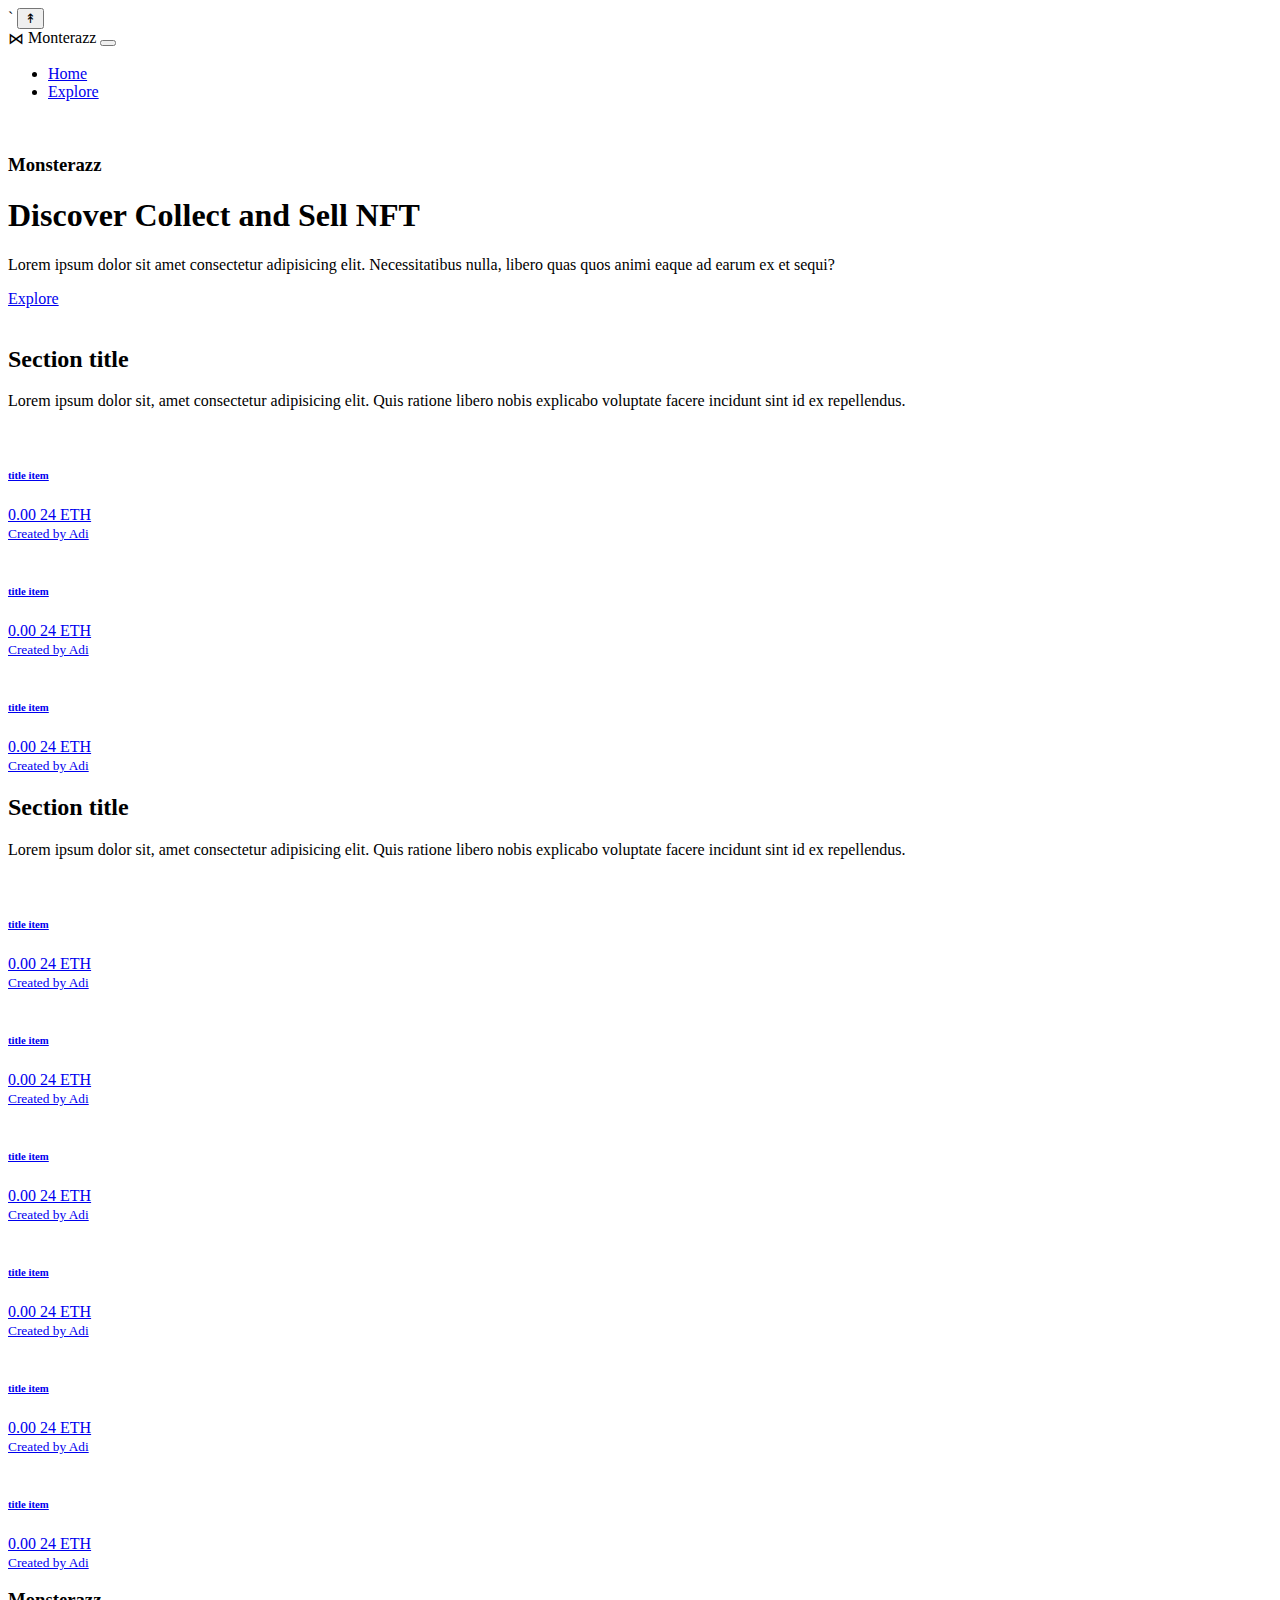
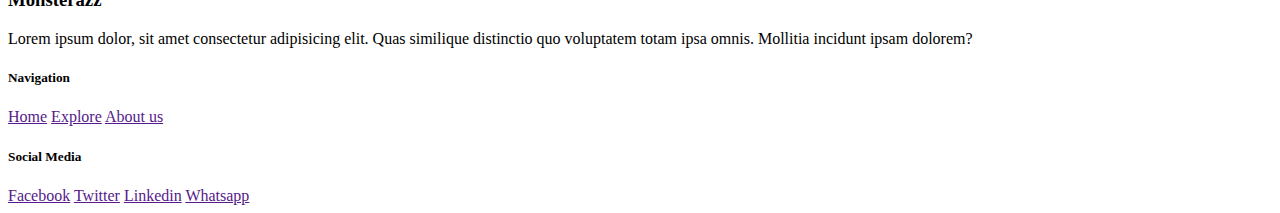
==== index.html @ 32dee28a "dark theme" ====
<!doctype html>
<html lang="en">

<head>
    <!-- Required meta tags -->
    <meta charset="utf-8">
    <meta name="viewport" content="width=device-width, initial-scale=1, shrink-to-fit=no">

    <!-- Bootstrap CSS -->
    <link rel="stylesheet" href="https://cdn.jsdelivr.net/npm/bootstrap@4.1.3/dist/css/bootstrap.min.css"
        integrity="sha384-MCw98/SFnGE8fJT3GXwEOngsV7Zt27NXFoaoApmYm81iuXoPkFOJwJ8ERdknLPMO" crossorigin="anonymous">
    <link rel="stylesheet" href="index.css">
    <title>NFT#2</title>
</head>

<body>
    `

    <button class="to-top p-2 rounded-circle text-center text-white bg-purple " onclick="toTop()">
        ↟
    </button>

    <nav class="navbar navbar-expand-lg fixed-top navbar-dark bg-transparent ">
        <div class="container">
            <a class="navbar-brand"><span class="display-4" style="display: inline-block;
  vertical-align: top;line-height: 20px;">⋈</span> Monterazz</a>
            <button class="navbar-toggler shadow-none border-0" data-toggle="collapse" data-target="#navbar">
                <span class="navbar-toggler-icon"></span>
            </button>
            <div class="collapse navbar-collapse" id="navbar">
                <ul class="navbar-nav ml-auto">
                    <li class="nav-item"><a href="/index.html" class="nav-link">Home</a></li>
                    <li class="nav-item"><a href="searchPage.html" class="nav-link">Explore</a></li>
                </ul>
            </div>
        </div>
    </nav>
    <div class="element"><img src="images/element.png" alt=""></div>
    <section class="hero">
        <div class="container min-vh-100 d-flex align-items-center">

            <div class="row flex-md-row align-items-center flex-column-reverse">
                <div class=" col-md-6 animate left">
                    <h3>Monsterazz</h3>
                    <h1 class="font-weight-bold">Discover <span class="text-purple">Collect</span> and Sell <span
                            class="text-purple">NFT</span></h1>
                    <p class="opacity-50">Lorem ipsum dolor sit amet consectetur adipisicing elit. Necessitatibus nulla,
                        libero quas quos
                        animi
                        eaque ad earum ex et sequi?</p>
                    <a href="searchPage.html" class="btn btn-purple">Explore</a>
                </div>
                <div class=" col-md-6 mb-lg-0 mb-4">

                    <a href="detail.html">
                        <article class="animate right  col-10 mx-auto">
                            <img src="images/360_F_274085473_SqwMSOT8GuPu6LbFqNVaUnHikaxXbBlt.jpg"
                                class="img-fluid rounded" alt="">
                        </article>
                </div>
            </div>
        </div>
    </section>


    </a>
    <section class="bottom-nft ">
        <div class="container">
            <div class="text-center mb-5 header-section">
                <h2 class="text-purple">Section title</h2>
                <p>Lorem ipsum dolor sit, amet consectetur adipisicing elit. Quis ratione libero nobis explicabo
                    voluptate facere incidunt sint id ex repellendus.</p>
            </div>
            <div class="row align-items-center gap">
                <div class=" col-md-4">
                    <a href="detail.html">
                        <article class=" animate bottom card  bg-dark-second">
                            <img src="images/-1.png" class="img-fluid" alt="">
                            <figcaption class="card-body">
                                <h6 class="font-weight-bold text-capitalize">title item</h6>
                                <div class="text-right">
                                    <span class="text-right   bg-purple py-1   rounded ml-auto px-2">0.00 24 ETH</span>
                                </div>
                                <small class=" py-1 d-block  ml-auto ">Created by Adi</small>
                            </figcaption>
                        </article>
                    </a>
                </div>
                <div class=" col-md-4">
                    <a href="detail.html">
                        <article class="card  bg-dark-second card-big">
                            <img src="images/02d04e8a2f8ddb2749c1559a60a867e8.jpg" class="img-fluid" alt="">
                            <figcaption class="card-body">
                                <h6 class="font-weight-bold text-capitalize">title item</h6>
                                <div class="text-right">
                                    <span class="text-right   bg-purple py-1   rounded ml-auto px-2">0.00 24 ETH</span>
                                </div>
                                <small class=" py-1 d-block  ml-auto ">Created by Adi</small>
                            </figcaption>
                        </article>
                    </a>
                </div>
                <div class=" col-md-4">
                    <a href="detail.html">
                        <article class="card animate bottom bg-dark-second">
                            <img src="images/17_optimized.png" class="img-fluid" alt="">
                            <figcaption class="card-body">
                                <h6 class="font-weight-bold text-capitalize">title item</h6>
                                <div class="text-right">
                                    <span class="text-right   bg-purple py-1   rounded ml-auto px-2">0.00 24 ETH</span>
                                </div>
                                <small class=" py-1 d-block  ml-auto ">Created by Adi</small>
                            </figcaption>
                        </article>
                    </a>
                </div>
            </div>
        </div>
    </section>

    <section class="new-nft">
        <div class="container">
            <div class="text-center mb-5 header-section">
                <h2 class="text-purple">Section title</h2>
                <p>Lorem ipsum dolor sit, amet consectetur adipisicing elit. Quis ratione libero nobis explicabo
                    voluptate facere incidunt sint id ex repellendus.</p>
            </div>
            <div class="row gap">
                <div class=" col-md-4 col-lg-3 col-sm-6">
                    <a href="detail.html">
                        <article class="card animate bottom bg-dark-second">
                            <img src="images/-1.png" class="img-fluid" alt="">
                            <figcaption class="card-body">
                                <h6 class="font-weight-bold text-capitalize">title item</h6>
                                <div class="text-right">
                                    <span class="text-right   bg-purple py-1   rounded ml-auto px-2">0.00 24 ETH</span>
                                </div>
                                <small class=" py-1 d-block  ml-auto ">Created by Adi</small>
                            </figcaption>
                        </article>
                    </a>
                </div>
                <div class=" col-md-4 col-lg-3 col-sm-6">
                    <a href="detail.html">
                        <article class="card animate bottom bg-dark-second ">
                            <img src="images/02d04e8a2f8ddb2749c1559a60a867e8.jpg" class="img-fluid" alt="">
                            <figcaption class="card-body">
                                <h6 class="font-weight-bold text-capitalize">title item</h6>
                                <div class="text-right">
                                    <span class="text-right   bg-purple py-1   rounded ml-auto px-2">0.00 24 ETH</span>
                                </div>
                                <small class=" py-1 d-block  ml-auto ">Created by Adi</small>
                            </figcaption>
                        </article>
                    </a>
                </div>
                <div class=" col-md-4 col-lg-3 col-sm-6">
                    <a href="detail.html">
                        <article class="card animate bottom bg-dark-second ">
                            <img src="images/360_F_274085473_SqwMSOT8GuPu6LbFqNVaUnHikaxXbBlt.jpg" class="img-fluid"
                                alt="">
                            <figcaption class="card-body">
                                <h6 class="font-weight-bold text-capitalize">title item</h6>
                                <div class="text-right">
                                    <span class="text-right   bg-purple py-1   rounded ml-auto px-2">0.00 24 ETH</span>
                                </div>
                                <small class=" py-1 d-block  ml-auto ">Created by Adi</small>
                            </figcaption>
                        </article>
                    </a>
                </div>
                <div class=" col-md-4 col-lg-3 col-sm-6">
                    <a href="detail.html">
                        <article class="card animate bottom bg-dark-second ">
                            <img src="images/2_optimized.png    " class="img-fluid" alt="">
                            <figcaption class="card-body">
                                <h6 class="font-weight-bold text-capitalize">title item</h6>
                                <div class="text-right">
                                    <span class="text-right   bg-purple py-1   rounded ml-auto px-2">0.00 24 ETH</span>
                                </div>
                                <small class=" py-1 d-block  ml-auto ">Created by Adi</small>
                            </figcaption>
                        </article>
                    </a>
                </div>
                <div class=" col-md-4 col-lg-3 col-sm-6">
                    <a href="detail.html">
                        <article class="card animate bottom bg-dark-second">
                            <img src="images/17_optimized.png" class="img-fluid" alt="">
                            <figcaption class="card-body">
                                <h6 class="font-weight-bold text-capitalize">title item</h6>
                                <div class="text-right">
                                    <span class="text-right   bg-purple py-1   rounded ml-auto px-2">0.00 24 ETH</span>
                                </div>
                                <small class=" py-1 d-block  ml-auto ">Created by Adi</small>
                            </figcaption>
                        </article>
                    </a>
                </div>
                <div class=" col-md-4 col-lg-3 col-sm-6">
                    <a href="detail.html">
                        <article class="card animate bottom bg-dark-second">
                            <img src="images/1_muNEhNivLaQmanCiTbAELQ.jpeg" class="img-fluid" alt="">
                            <figcaption class="card-body">
                                <h6 class="font-weight-bold text-capitalize">title item</h6>
                                <div class="text-right">
                                    <span class="text-right   bg-purple py-1   rounded ml-auto px-2">0.00 24 ETH</span>
                                </div>
                                <small class=" py-1 d-block  ml-auto ">Created by Adi</small>
                            </figcaption>
                        </article>
                    </a>
                </div>
            </div>
        </div>
    </section>

    <footer class="bg-dark-second py-5">
        <div class="container">
            <div class="row">
                <div class="col-md-5">
                    <h3>Monsterazz</h3>
                    <p>Lorem ipsum dolor, sit amet consectetur adipisicing elit. Quas similique distinctio quo
                        voluptatem
                        totam ipsa omnis. Mollitia incidunt ipsam dolorem?</p>
                </div>
                <div class="col-auto">
                    <h5>Navigation</h5>
                    <a href="" class="d-block">Home</a>
                    <a href="" class="d-block">Explore</a>
                    <a href="" class="d-block">About us</a>
                </div>
                <div class="col-auto">
                    <h5>Social Media</h5>
                    <a href="" class="d-block">Facebook</a>
                    <a href="" class="d-block">Twitter</a>
                    <a href="" class="d-block">Linkedin</a>
                    <a href="" class="d-block">Whatsapp</a>
                </div>
            </div>
        </div>
    </footer>

    <script src="index.js"></script>
    <script src="https://code.jquery.com/jquery-3.3.1.slim.min.js"
        integrity="sha384-q8i/X+965DzO0rT7abK41JStQIAqVgRVzpbzo5smXKp4YfRvH+8abtTE1Pi6jizo"
        crossorigin="anonymous"></script>
    <script src="https://cdn.jsdelivr.net/npm/popper.js@1.14.3/dist/umd/popper.min.js"
        integrity="sha384-ZMP7rVo3mIykV+2+9J3UJ46jBk0WLaUAdn689aCwoqbBJiSnjAK/l8WvCWPIPm49"
        crossorigin="anonymous"></script>
    <script src="https://cdn.jsdelivr.net/npm/bootstrap@4.1.3/dist/js/bootstrap.min.js"
        integrity="sha384-ChfqqxuZUCnJSK3+MXmPNIyE6ZbWh2IMqE241rYiqJxyMiZ6OW/JmZQ5stwEULTy"
        crossorigin="anonymous"></script>
</body>

</html>
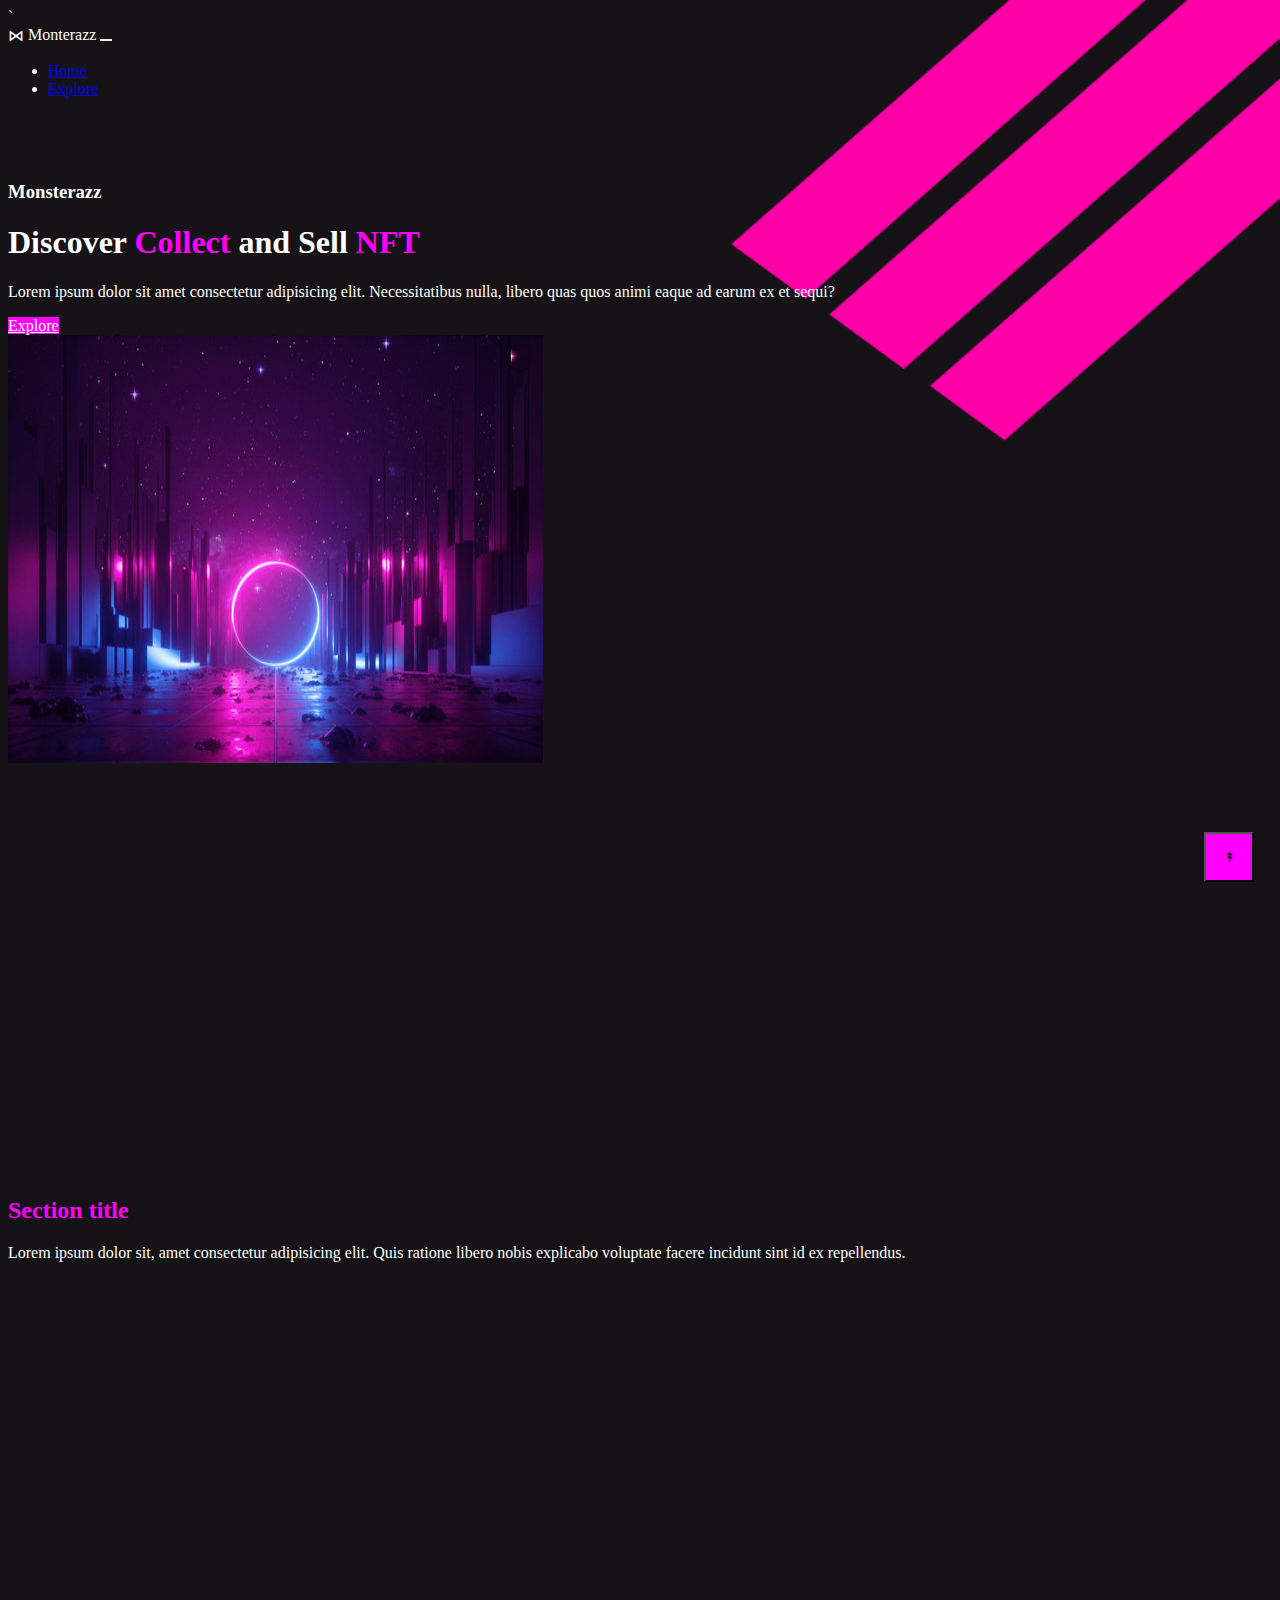
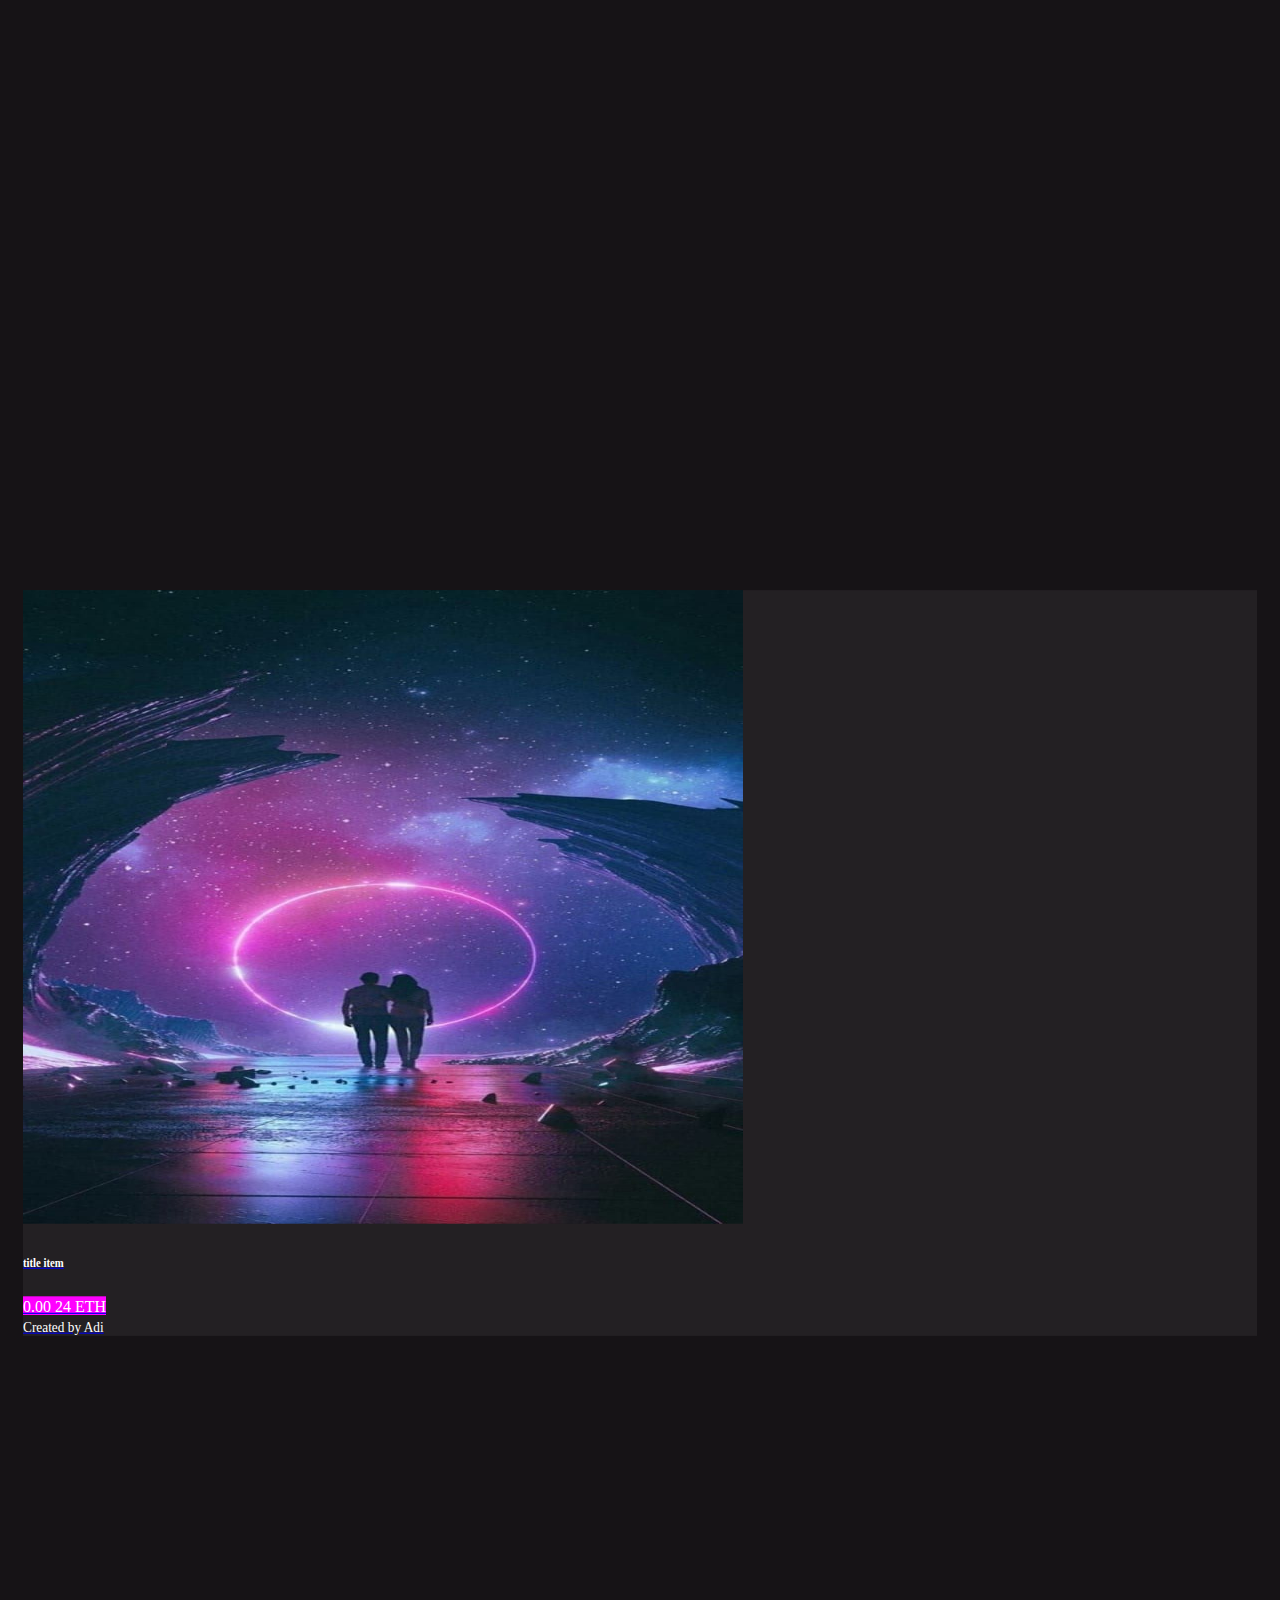
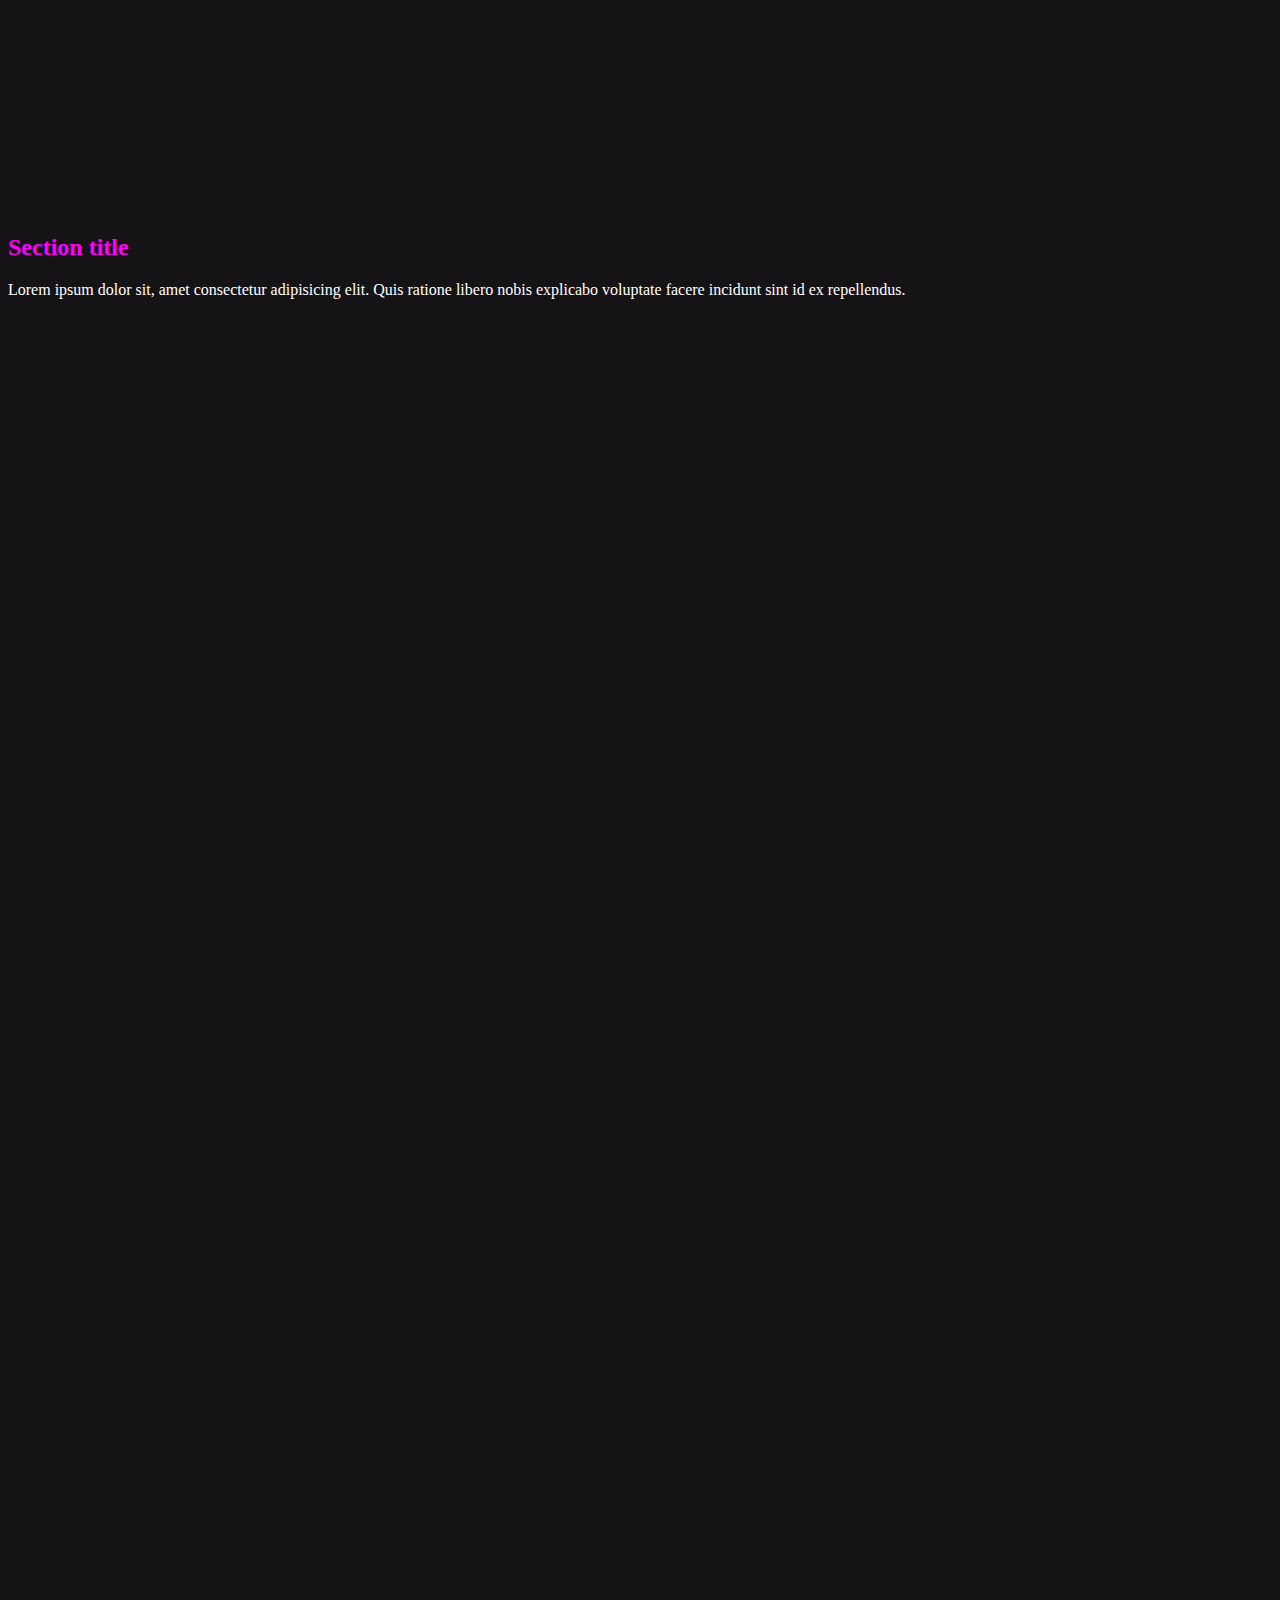
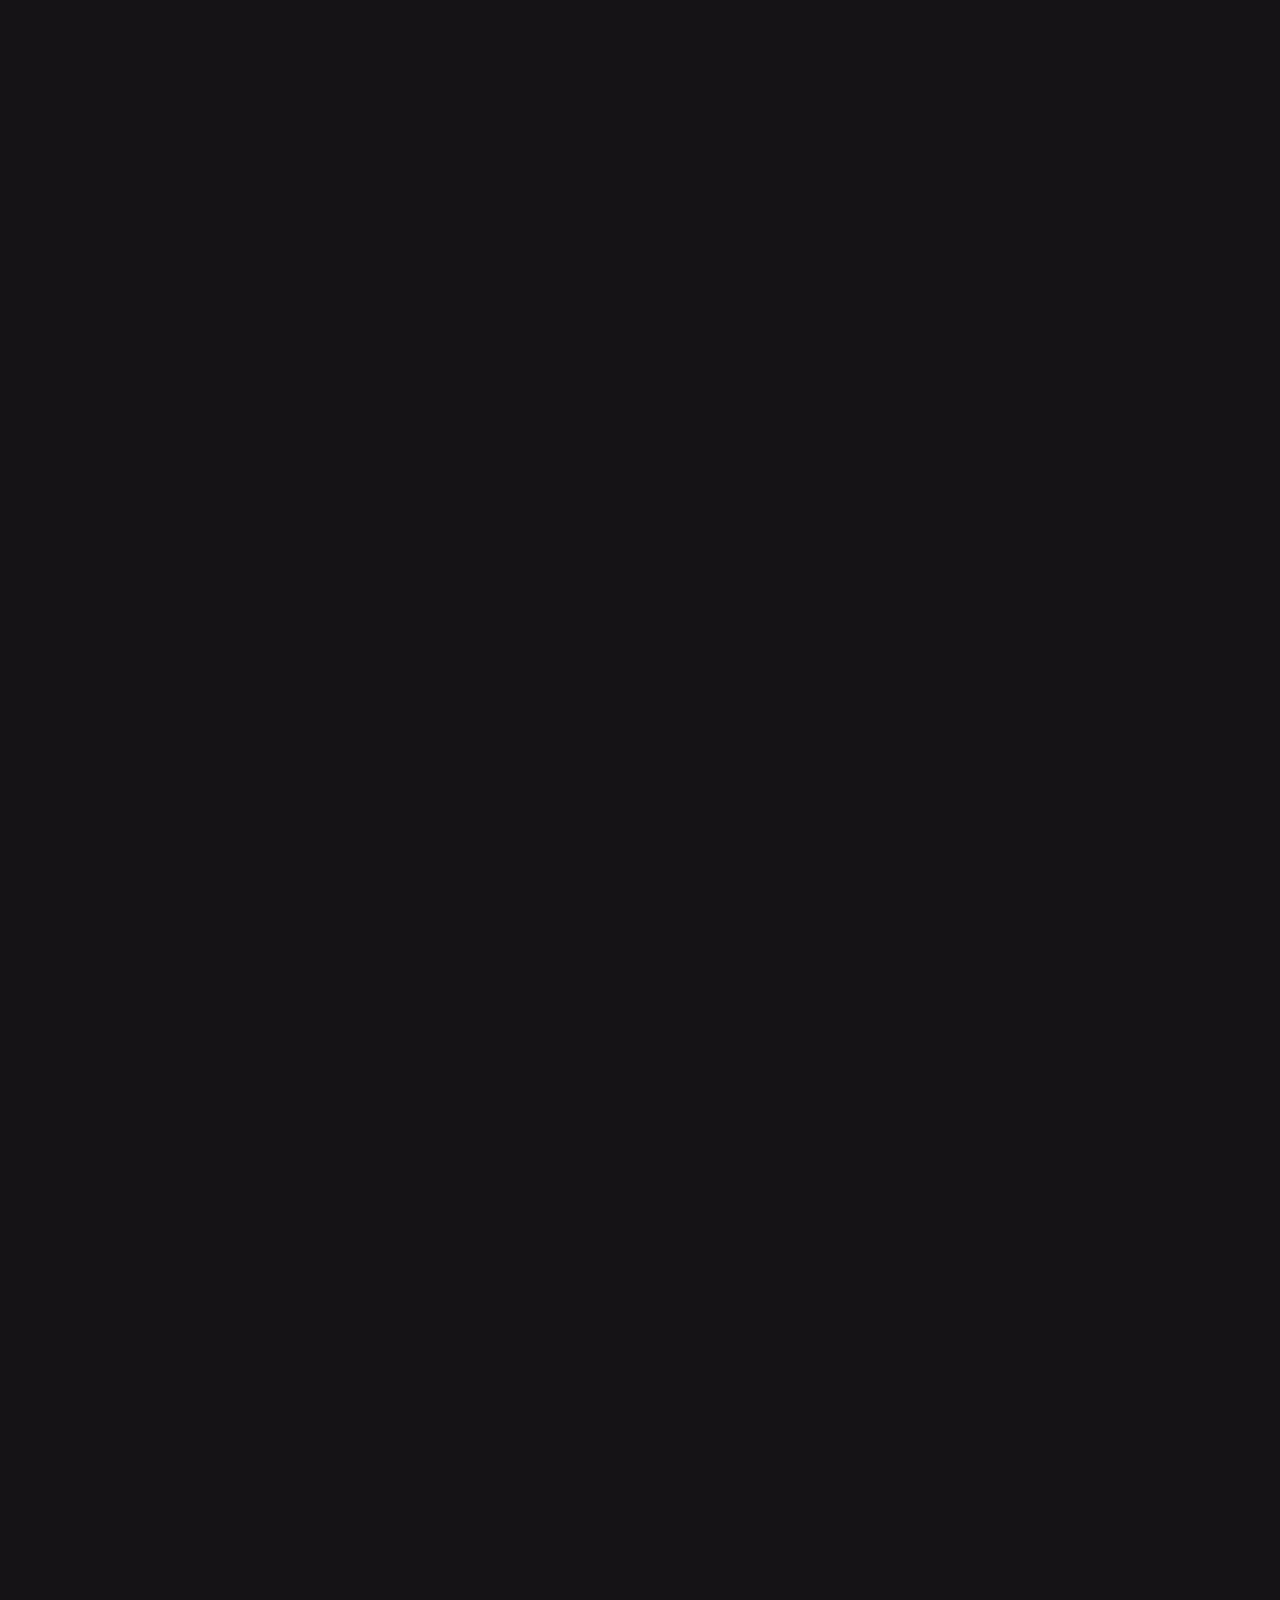
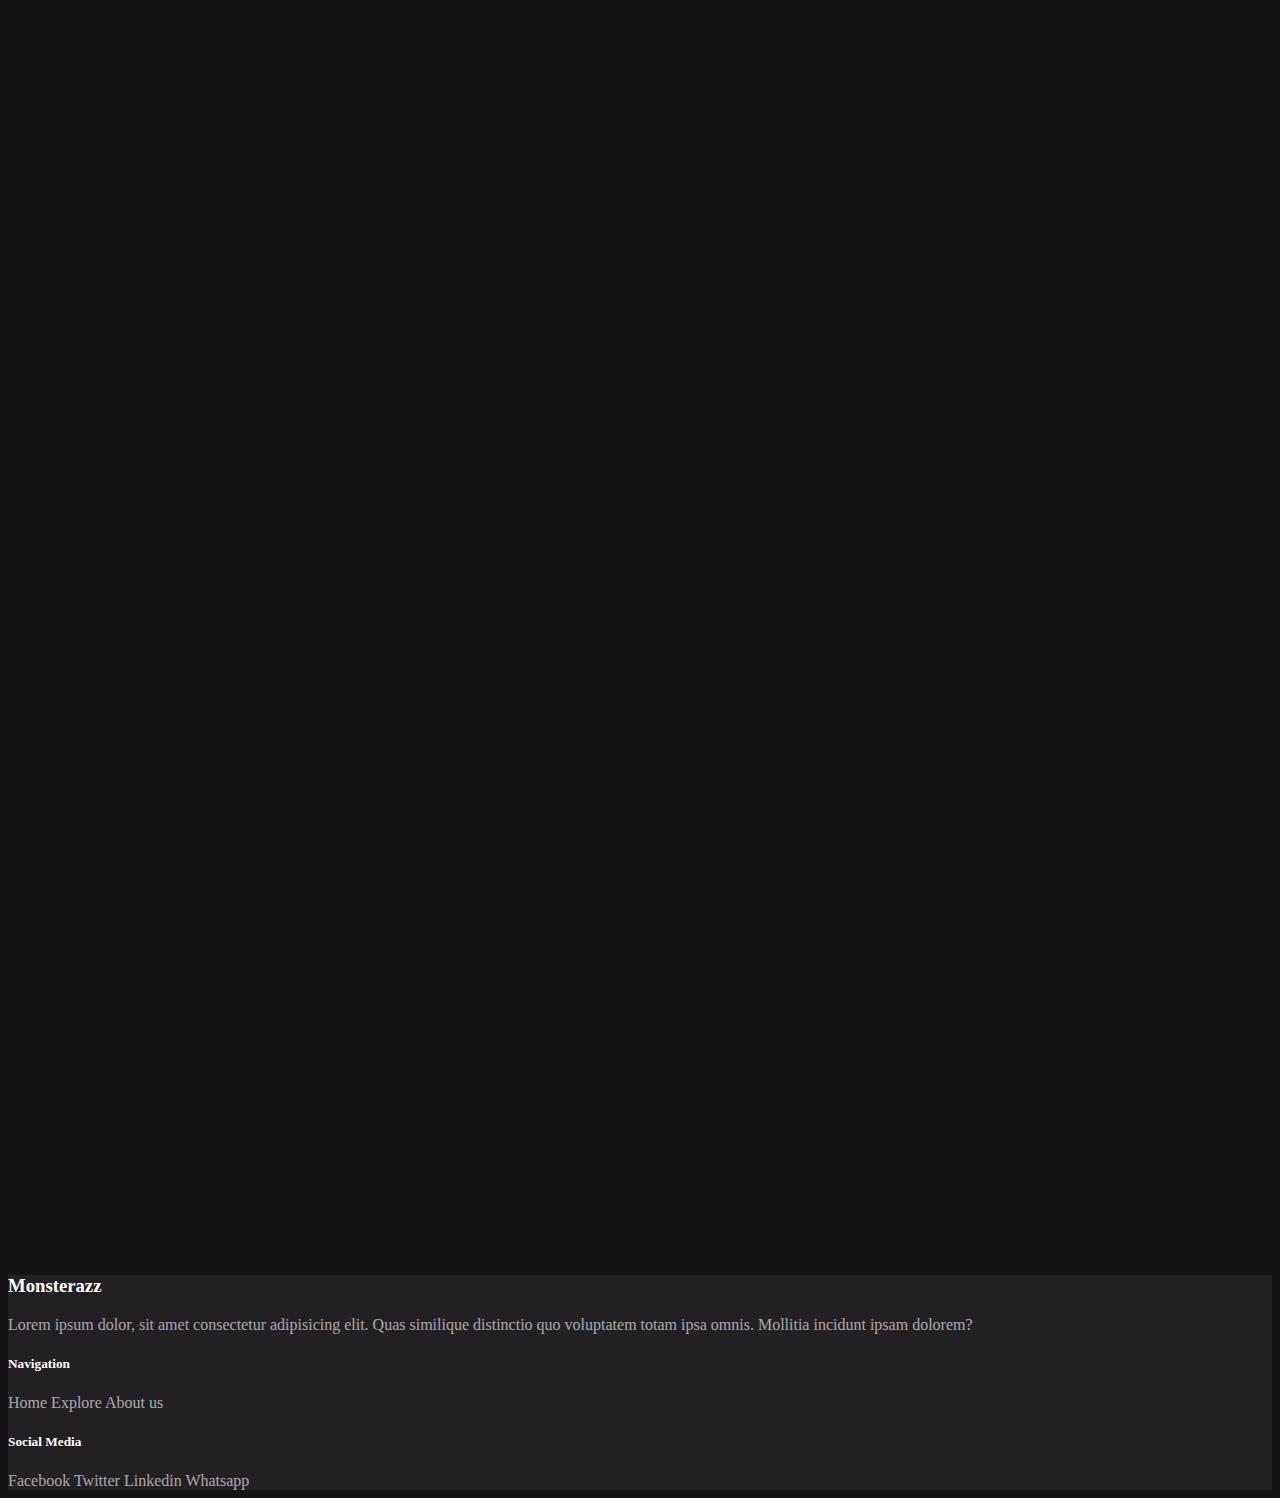
==== commit a2599b66: "dark theme" ====
--- a/index.html
+++ b/index.html
@@ -24,13 +24,14 @@
         <div class="container">
             <a class="navbar-brand"><span class="display-4" style="display: inline-block;
   vertical-align: top;line-height: 20px;">⋈</span> Monterazz</a>
-            <button class="navbar-toggler shadow-none border-0" data-toggle="collapse" data-target="#navbar">
+            <button onclick="showBg(this)" class="navbar-toggler shadow-none outline-none border-0"
+                data-toggle="collapse" data-target="#navbar">
                 <span class="navbar-toggler-icon"></span>
             </button>
             <div class="collapse navbar-collapse" id="navbar">
                 <ul class="navbar-nav ml-auto">
-                    <li class="nav-item"><a href="/index.html" class="nav-link">Home</a></li>
-                    <li class="nav-item"><a href="searchPage.html" class="nav-link">Explore</a></li>
+                    <li class="nav-item"><a href="/index.html" class="nav-link text-white">Home</a></li>
+                    <li class="nav-item"><a href="explore.html" class="nav-link text-white">Explore</a></li>
                 </ul>
             </div>
         </div>
--- a/index.css
+++ b/index.css
@@ -0,0 +1,157 @@
+:root {
+  --clr-dark: rgb(22, 19, 22);
+  --clr-dark-second: rgb(35, 32, 35);
+  --clr-purple: rgb(255, 0, 255);
+}
+
+a:hover {
+  text-decoration: none;
+}
+html {
+  scroll-behavior: smooth;
+}
+body {
+  background-color: var(--clr-dark);
+  color: white;
+}
+section {
+  padding: 3rem 0;
+}
+.to-top {
+  position: fixed;
+  bottom: 2%;
+  z-index: 9999;
+  right: 2%;
+  width: 50px;
+  height: 50px;
+  cursor: pointer;
+}
+.text-purple {
+  color: var(--clr-purple);
+}
+.bg-purple {
+  background-color: var(--clr-purple);
+}
+
+.bg-dark {
+  background-color: var(--clr-dark);
+}
+.ratio {
+  aspect-ratio: 1/0.8;
+}
+.min-vh-100 {
+  min-height: 100vh;
+}
+img {
+  aspect-ratio: 1/0.8;
+}
+.gap > * {
+  padding: 15px;
+}
+.card > * {
+  color: white;
+}
+.btn-purple {
+  color: white;
+  background-color: var(--clr-purple);
+}
+input,
+text,
+textarea {
+  background-color: var(--clr-dark-second) !important;
+}
+input:is(:focus),
+text:is(:focus),
+textarea:is(:focus) {
+  background-color: var(--clr-dark-second) !important;
+}
+.search-input {
+  width: 50%;
+}
+.btn-purple:hover {
+  background-color: white;
+  color: var(--clr-purple);
+}
+.card-big {
+  transform: scaleY(1.1);
+}
+.bg-dark {
+  background-color: var(--clr-dark) !important;
+}
+.bg-dark-second {
+  background-color: var(--clr-dark-second);
+}
+
+.card {
+  background-color: var(--clr-dark-second);
+}
+
+footer :is(a, p) {
+  color: white;
+  opacity: 0.6;
+  transition: all 0.5s;
+  text-decoration: none !important;
+}
+
+footer a:hover {
+  transform: translateX(5px);
+  color: white;
+  opacity: 1;
+}
+
+.animate {
+  opacity: 0;
+  visibility: hidden;
+  transition: all 0.8s;
+}
+.top {
+  transform: translateY(-20px);
+}
+.bottom {
+  transform: translateY(20px);
+}
+.right {
+  transform: translateX(20px);
+}
+.left {
+  transform: translateX(-20px);
+}
+
+.animate.show {
+  transform: translate(0, 0);
+  opacity: 1;
+  visibility: visible;
+}
+
+.element {
+  position: absolute;
+  top: 0;
+  right: 0;
+  width: 45%;
+}
+.element img {
+  width: 100%;
+}
+.navbar {
+  transition: all 0.6s;
+}
+.border-0 {
+  border: none !important;
+}
+.shadow-none {
+  box-shadow: none !important;
+}
+.outline-none {
+  outline: none !important ;
+}
+@media (max-width: 768px) {
+  .card-big {
+    transform: scale(1);
+  }
+  .search-input {
+    width: 100%;
+  }
+  .element {
+    width: 80%;
+  }
+}
